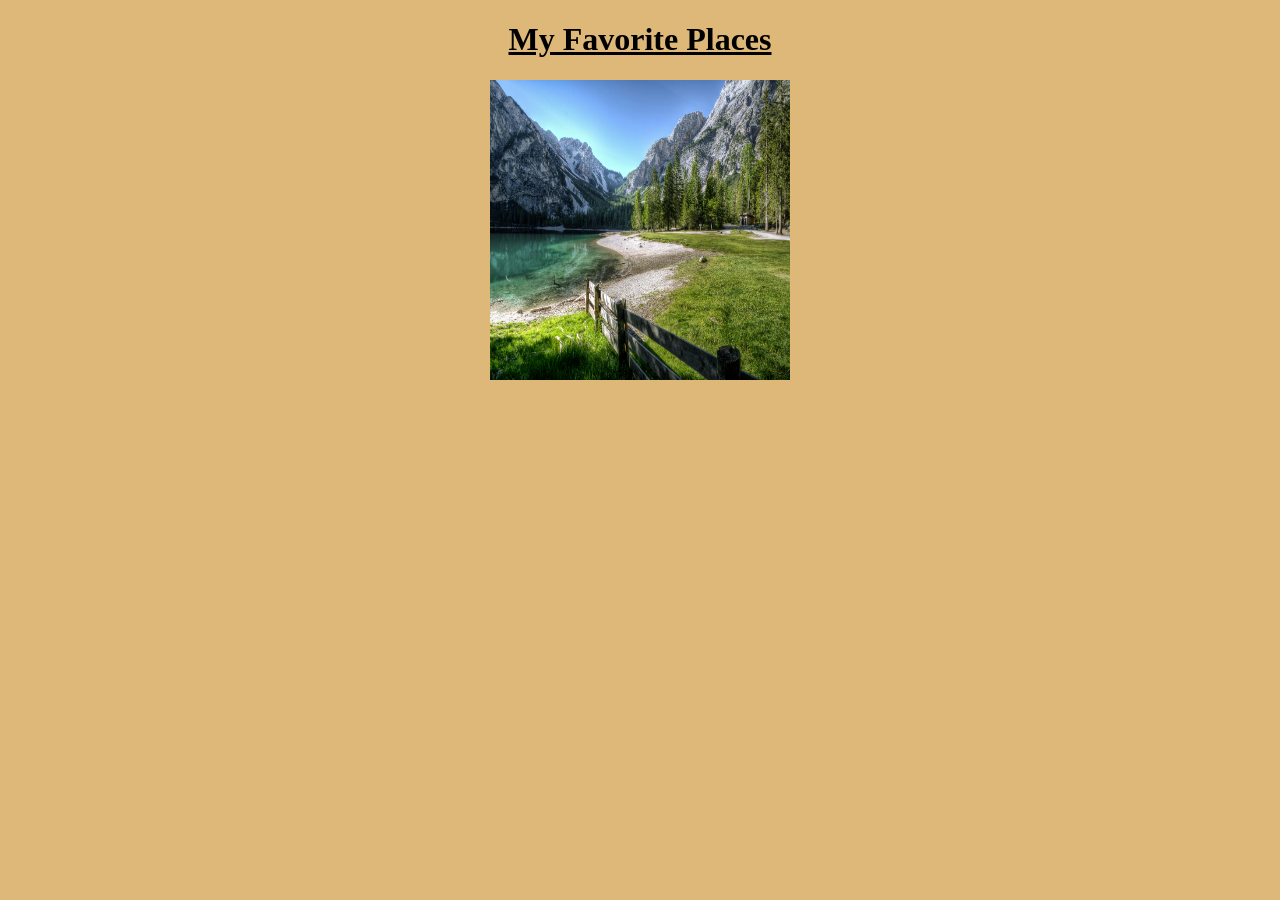
==== Capstone module/index2.html @ 184a357f "first commit" ====
<!DOCTYPE html>
<html lang="en">
<head>
  <meta charset="UTF-8">
  <meta name="viewport" content="width=device-width, initial-scale=1.0">
  <title>Simple Carousel</title>
  <style>
    body{
      background-color: #deb878;
    }
    h1{
      text-align: center;
      text-decoration: underline;
      text-transform: capitalize;
    }
    .carousel-container {
      display: flex;
      justify-content: center;
      align-items: center;
      height: 300px; /* Adjust based on your image height */
 

    /* Hide all slides by default */
    .myslides {
      display: none;
      max-height: 100%; /* Ensure images fit within container */
      max-width: 100%;
    }
    
  </style>
</head>
<body>
  <h1>my favorite Places</h1>
 
  <div class="carousel-container">
    <img class="myslides" src="pic1.jpg" height="300" width="300" alt="Slide 1">
    <img class="myslides" src="pic4.jpg" height="300" width="300" alt="Slide 2">
    <img class="myslides" src="pic3.jpg" height="300" width="300" alt="Slide 3">
  </div>

  <script src = "script.js">
    
  </script>
</body>
</html>
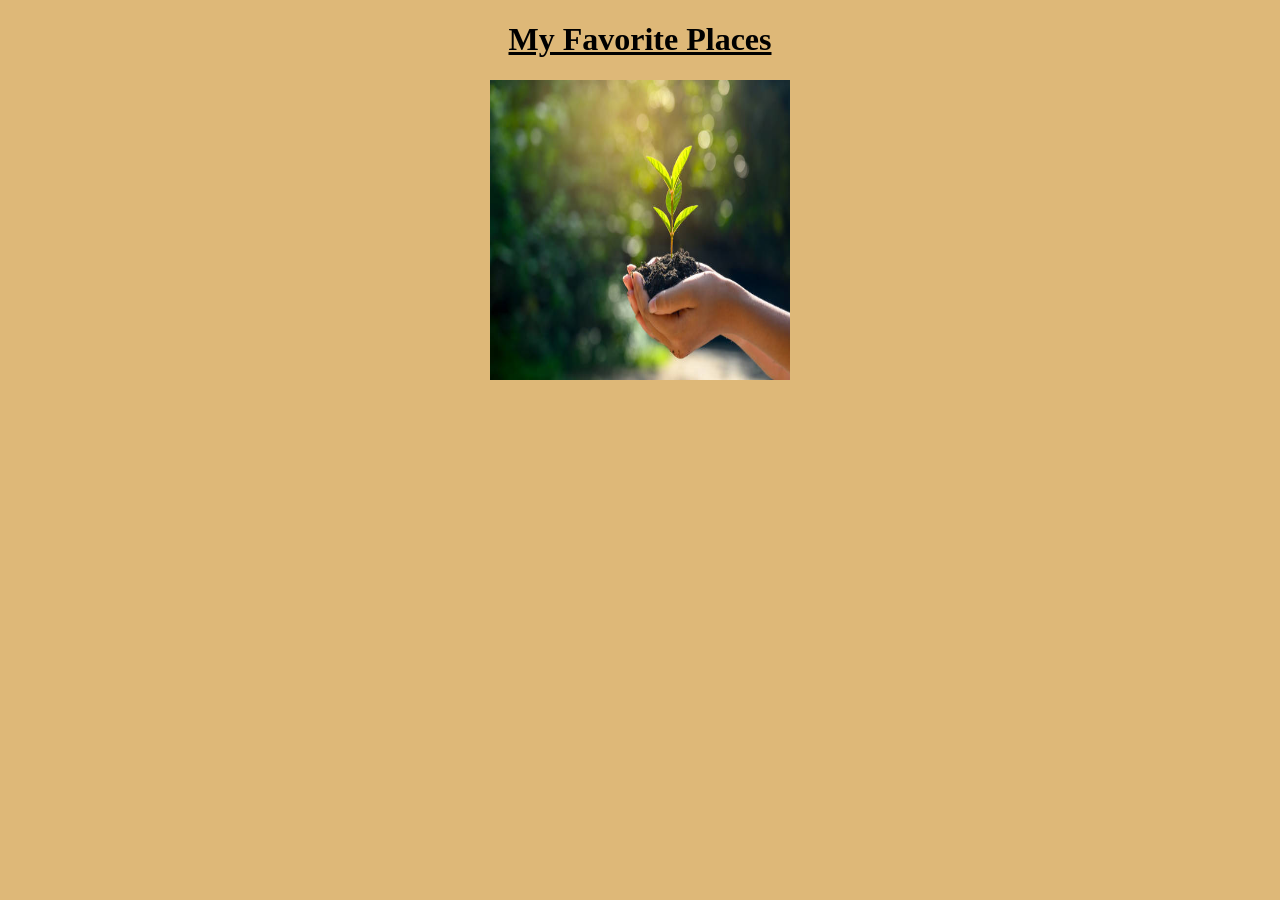
==== commit 1ab72a48: "ACps" ====
--- a/Capstone module/index2.html
+++ b/Capstone module/index2.html
@@ -36,6 +36,8 @@
     <img class="myslides" src="pic1.jpg" height="300" width="300" alt="Slide 1">
     <img class="myslides" src="pic4.jpg" height="300" width="300" alt="Slide 2">
     <img class="myslides" src="pic3.jpg" height="300" width="300" alt="Slide 3">
+    <img class="myslides" src="pic6.jpg" height="300" width="300" alt="Slide 4">
+    <img class="myslides" src="pic5.jpg" height="300" width="300" alt="Slide 5">
   </div>
 
   <script src = "script.js">
